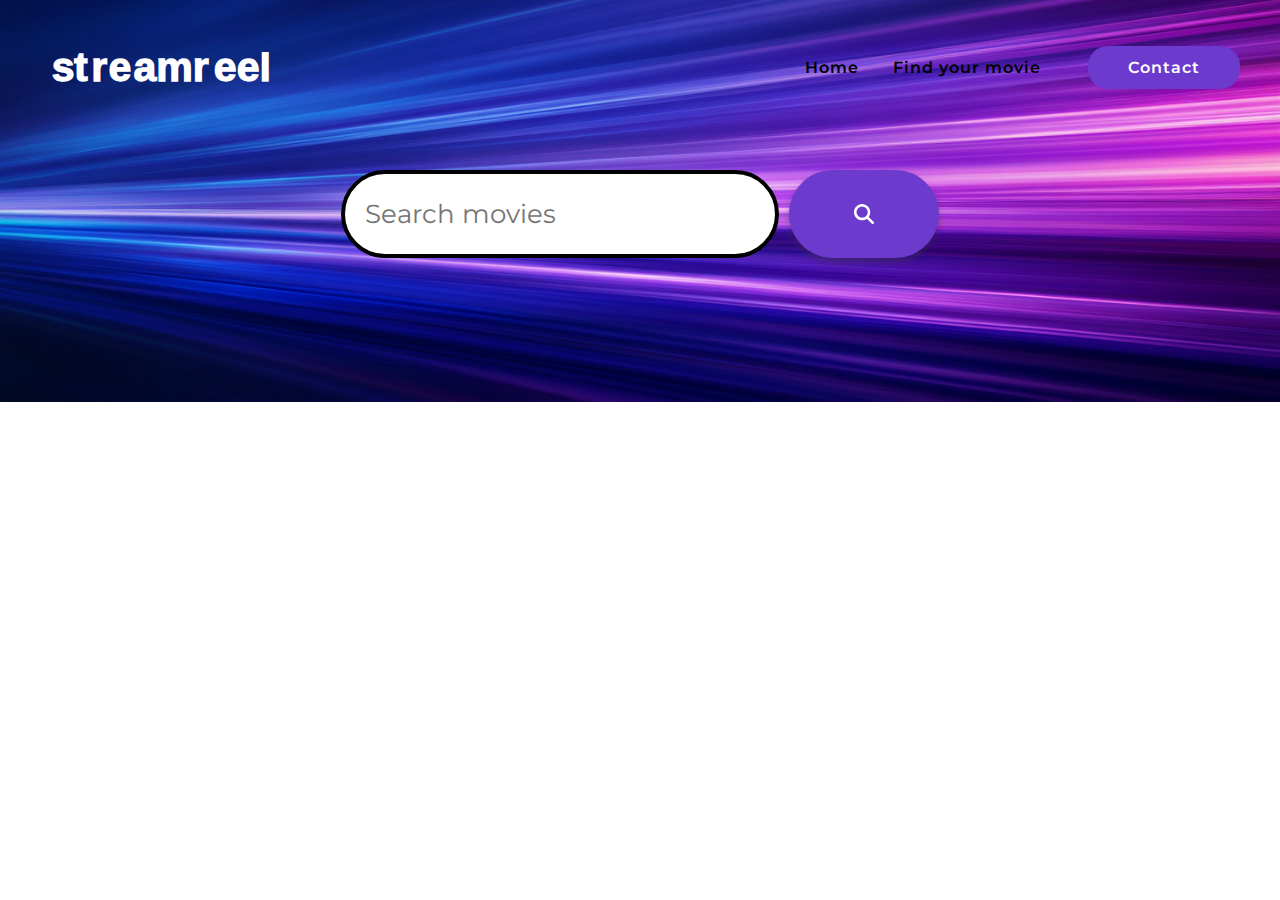
==== find-movie.html @ 37672039 "gitUpdate.1.13" ====
<!DOCTYPE html>
<html lang="en">

<head>
    <meta charset="UTF-8">
    <meta name="viewport" content="width=device-width, initial-scale=1.0">
    <title>Stream Reel</title>
    <link rel="stylesheet" href="./styles.css">
</head>

<body class="find-movie-page">
    <div id="app">
        <div class="navbar">
            <div class="logo">
                <img src="./assets/SRtextlogoWT.svg" alt="Stream Reel Logo" />
            </div>
            <ul class="nav-links">
                <li class="home-link"><a href="#home">Home</a></li>
                <li class="find-movie"><a href="#find-your-movie" target="_blank">Find your movie</a></li>
            </ul>
            <div class="contact-button">
                <a href="#contact">Contact</a>
            </div>
            <div class="background-img">

            </div>
        </div>




        <section>

            <div class="landing-page">



                <div class="search-container">
                    <div class="search-bar">
                        <input class="input-search" placeholder="Search movies">
                    </div>
                    <button class="search-button">
                        <svg class="search-icon" xmlns="http://www.w3.org/2000/svg"
                            viewBox="0 0 512 512"><!--!Font Awesome Free 6.7.1 by @fontawesome - https://fontawesome.com License - https://fontawesome.com/license/free Copyright 2024 Fonticons, Inc.-->
                            <path
                                d="M416 208c0 45.9-14.9 88.3-40 122.7L502.6 457.4c12.5 12.5 12.5 32.8 0 45.3s-32.8 12.5-45.3 0L330.7 376c-34.4 25.2-76.8 40-122.7 40C93.1 416 0 322.9 0 208S93.1 0 208 0S416 93.1 416 208zM208 352a144 144 0 1 0 0-288 144 144 0 1 0 0 288z" />
                        </svg>
                        <svg class="fa-spinner" xmlns="http://www.w3.org/2000/svg"
                            viewBox="0 0 512 512"><!--!Font Awesome Free 6.7.1 by @fontawesome - https://fontawesome.com License - https://fontawesome.com/license/free Copyright 2024 Fonticons, Inc.-->
                            <path
                                d="M304 48a48 48 0 1 0 -96 0 48 48 0 1 0 96 0zm0 416a48 48 0 1 0 -96 0 48 48 0 1 0 96 0zM48 304a48 48 0 1 0 0-96 48 48 0 1 0 0 96zm464-48a48 48 0 1 0 -96 0 48 48 0 1 0 96 0zM142.9 437A48 48 0 1 0 75 369.1 48 48 0 1 0 142.9 437zm0-294.2A48 48 0 1 0 75 75a48 48 0 1 0 67.9 67.9zM369.1 437A48 48 0 1 0 437 369.1 48 48 0 1 0 369.1 437z" />
                        </svg>
                    </button>
                </div>


            </div>
            <div id="filter" class="content-wrapper">
            </div>
    </div>
    </section>
    </section>
    <section class="results">
        <div class="user-list"></div>
    </section>




    <section id="find-movie-section" style="display: none;">
        <div class="progress-bar">
            <div class="progress-bar-track"></div>
            <div class="progress-bar-fill"></div>
            <div class="progress-bar-buffer"></div>
        </div>
        <div class="content-wrapper">
            <h1 class="search-info"></h1>
        </div>
    </section>
    <script src="./index.js"></script>
    </div>


    <svg class="fa-spinner" xmlns="http://www.w3.org/2000/svg"
        viewBox="0 0 512 512"><!--!Font Awesome Free 6.7.1 by @fontawesome - https://fontawesome.com License - https://fontawesome.com/license/free Copyright 2024 Fonticons, Inc.-->
        <path
            d="M304 48a48 48 0 1 0 -96 0 48 48 0 1 0 96 0zm0 416a48 48 0 1 0 -96 0 48 48 0 1 0 96 0zM48 304a48 48 0 1 0 0-96 48 48 0 1 0 0 96zm464-48a48 48 0 1 0 -96 0 48 48 0 1 0 96 0zM142.9 437A48 48 0 1 0 75 369.1 48 48 0 1 0 142.9 437zm0-294.2A48 48 0 1 0 75 75a48 48 0 1 0 67.9 67.9zM369.1 437A48 48 0 1 0 437 369.1 48 48 0 1 0 369.1 437z" />
    </svg>

</body>

</html>
---- styles.css ----
@import url(https://fonts.googleapis.com/css?family=Montserrat);

* {
  margin: 0;
  padding: 0;
  font-family: "Montserrat", sans-serif;
}

.header__movie-finder {
  color: darkblue;
}

/* 

NAVIGATION

 */

/* General styles */

body {
  margin: 0;
  font-family: Arial, sans-serif;
}

/* Navbar container */

.navbar {
  position: relative;
  align-items: center;
  z-index: 2;
  position: relative;
  display: flex;
  align-items: center;
  padding: 40px 40px;
  background-color: #fff;
}

.logo {
  width: 100%;
  height: 30px;
  display: flex;
  padding: 12px;
}

/* Navigation links */

.nav-links {
  font-weight: lighter;
  letter-spacing: 1px;
  list-style: none;
  display: flex;
  align-items: center;
  justify-content: space-evenly;
  width: 100%;
  max-width: 300px;
  margin: 0;
  padding: 12px;
}

.find-movie-page .nav-links a {
}

.nav-links li {
  font-size: 16px;
}

.nav-links a {
  text-decoration: none;
  color: #000000;
  transition: color 0.3s ease;
  font-weight: 600;
}

.nav-links:after {
  background-color: #0a1f44;
  transition: all 0.25s cubic-bezier(0.694, 0.048, 0.335, 1);
  content: "";
  position: absolute;
  bottom: -3px;
  right: 0;
  left: auto;
  width: 0;
  height: 3px;
  z-index: 2;
}

.home-link {
  padding-right: 6px;
}

.find-movie {
  padding-right: 6px;
}

.nav-links a:hover {
  color: #a574ff; /* Black on hover */
}

.contact-button a {
  font-size: 16px;
  font-weight: 600;
  text-decoration: none;
  color: #fff;
  background-color: #6c3acc; /* Purple background */
  padding: 12px 40px;
  border-radius: 20px; /* Rounded button */
  letter-spacing: 1px;
  transition: 1s ease;
}

.contact-button a:hover {
  background-color: #a574ff; /* Darker purple on hover */
  transition: 0.5s ease-out;
  font-weight: 700;
}

/* 

Landing page

 */

.landing-page {
  display: flex;
  flex-direction: column;
  text-align: center;
  justify-content: center;
  align-items: center;
}

.header-landing {
  font-size: 40px;
  margin-top: 60px;
  margin-bottom: 30px;
}

.header-search {
  font-size: 36px;
  font-weight: 600;
  margin-bottom: 4px;
}

.header-search2 {
  color: white;
  font-size: 36px;
}

.input-search {
  width: 400px;
  padding: 10px 15px;
  height: 60px;
  border: 4px solid;
  border-radius: 50px;
  font-size: 26px;
  text-indent: 5px;
  align-items: center;
}

.search-container {
  margin-top: 36px;
  display: flex;
  position: relative;
  z-index: 2;
}

.search-button {
  position: relative;
  width: 150px;
  background-color: #6c3acc;
  border: none;
  border-radius: 50px;
  margin-left: 10px;
  padding: 12px 24px;
  padding-top: 30px;
  padding-bottom: 30px;
  display: inline-flex;
  align-items: center;
  justify-content: center;
  cursor: pointer;
  box-shadow: 0 4px 6px rgba(54, 54, 54, 0.408);
  overflow: hidden;
}

.search-icon {
  position: absolute;
  fill: white;
  width: 20px;
  height: 20px;
}

.search-button:hover {
  background-color: #5b2eb3;
}

.search-button:active {
  transform: scale(0.95);
}

.fa-spinner {
  fill: white;
  width: 20px;
  height: 20px;
  animation: spinner 750ms infinite linear;
  position: absolute;
  display: none;
}

.show-spinner {
  display: block;
}

.hide-icon {
  display: none;
}

@keyframes spinner {
  0% {
    transform: rotate(0);
  }

  100% {
    transform: rotate(360deg);
  }
}

.movienight-img {
  width: 600px;
  margin-top: 80px;
}

/* Find your movie  */

.background-img {
  background-image: url(./assets/violet.gradient.png);
  position: absolute;
  background-position: center;
  background-size: cover;
  width: 100%;
  height: 300%;
  position: absolute;
  top: 0;
  left: 0;
  z-index: -1;
}

.user-list {
  position: relative; /* Ensures it stays in the normal document flow */
  z-index: 1; /* Ensures it appears above the background image */
  margin-top: 80px; /* Adds space between the search bar and the results */
  padding: 20px; /* Adds padding inside the container */
  border-radius: 10px; /* Optional: Rounds the corners */
}

.progress-bar {
  position: absolute;
  top: 0px;
  left: 0px;
  right: 0px;
}

.progress-bar-track {
  left: -150%;
  animation: b 2s linear infinite;
}

/* Search */

.search {
  display: flex;
  position: absolute;
  padding: 40px 20px;
  flex-direction: column;
}

.filter {
  padding: 0 20px;
}

/* Results Section */

.results {
  position: relative;
  z-index: 1; /* Ensures it appears above the background image */
  margin-top: 60px; /* Adds space between the search bar and the results */
  padding: 20px; /* Adds padding inside the container */
  border-radius: 10px; /* Optional: Rounds the corners */
  max-width: 800px; /* Optional: Limits the width of the results container */
  margin-left: auto;
  margin-right: auto;
}

.user-list {
  display: flex;
  flex-wrap: wrap;
  gap: 20px; /* Adds space between movie cards */
  justify-content: center;
}

.user-card {
  background-color: #fff;
  border-radius: 10px;
  box-shadow: 0 4px 6px rgba(0, 0, 0, 0.1);
  padding: 15px;
  width: 200px; /* Adjust the width as needed */
  text-align: center;
}

.user-card img {
  max-width: 100%;
  border-radius: 5px;
}
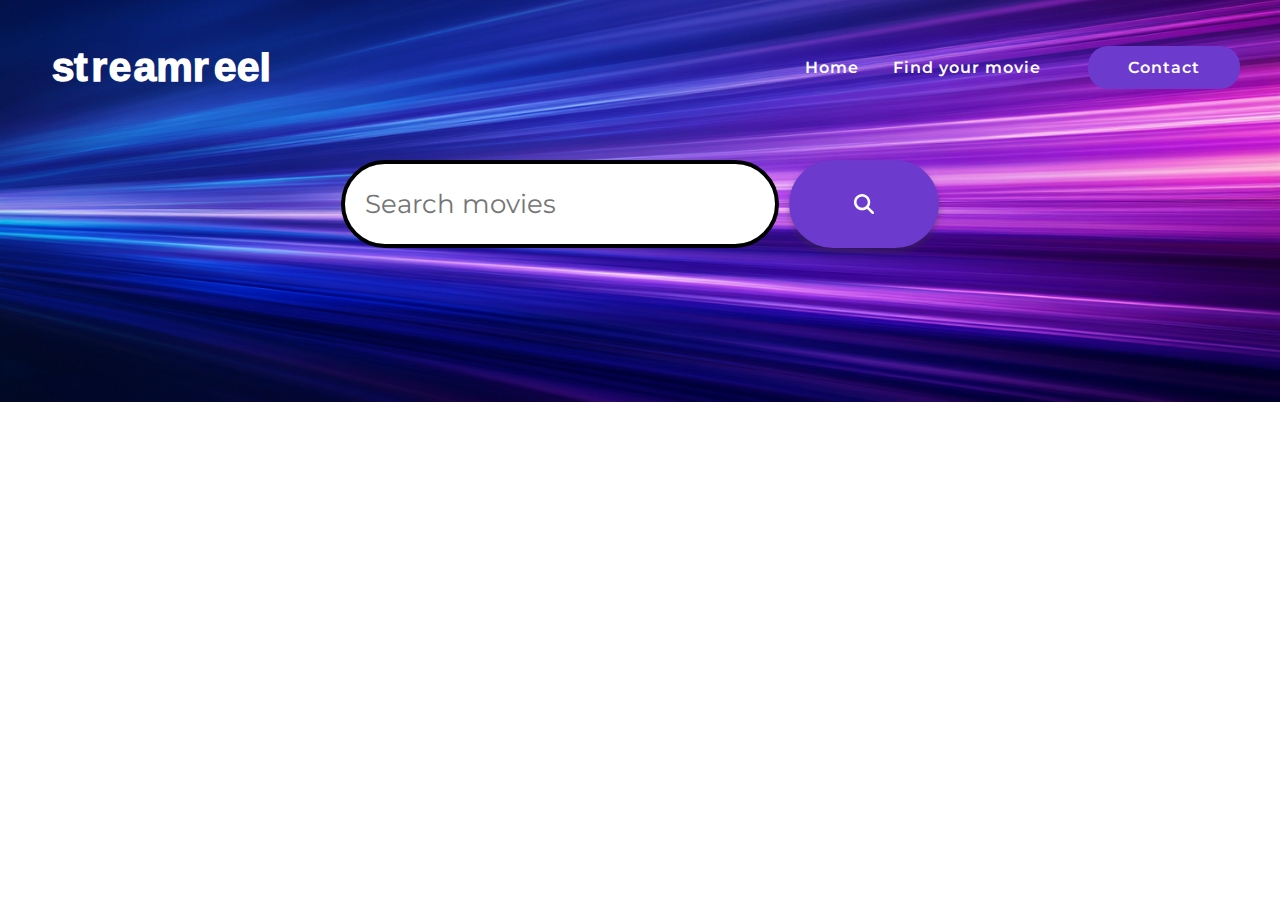
==== commit 2992ba48: "gitUpdate.1.13.3" ====
--- a/find-movie.html
+++ b/find-movie.html
@@ -16,7 +16,7 @@
             </div>
             <ul class="nav-links">
                 <li class="home-link"><a href="#home">Home</a></li>
-                <li class="find-movie"><a href="#find-your-movie" target="_blank">Find your movie</a></li>
+                <li class="find-movie"><a href="/find-movie.html" target="_blank">Find your movie</a></li>
             </ul>
             <div class="contact-button">
                 <a href="#contact">Contact</a>
@@ -26,15 +26,8 @@
             </div>
         </div>
 
-
-
-
         <section>
-
             <div class="landing-page">
-
-
-
                 <div class="search-container">
                     <div class="search-bar">
                         <input class="input-search" placeholder="Search movies">
@@ -52,14 +45,13 @@
                         </svg>
                     </button>
                 </div>
-
-
             </div>
             <div id="filter" class="content-wrapper">
             </div>
     </div>
     </section>
-    </section>
+
+
     <section class="results">
         <div class="user-list"></div>
     </section>
--- a/styles.css
+++ b/styles.css
@@ -32,6 +32,7 @@
   position: relative;
   display: flex;
   align-items: center;
+  margin-bottom: 26px;
   padding: 40px 40px;
   background-color: #fff;
 }
@@ -59,6 +60,7 @@
 }
 
 .find-movie-page .nav-links a {
+  color: white;
 }
 
 .nav-links li {
@@ -158,7 +160,6 @@
 }
 
 .search-container {
-  margin-top: 36px;
   display: flex;
   position: relative;
   z-index: 2;
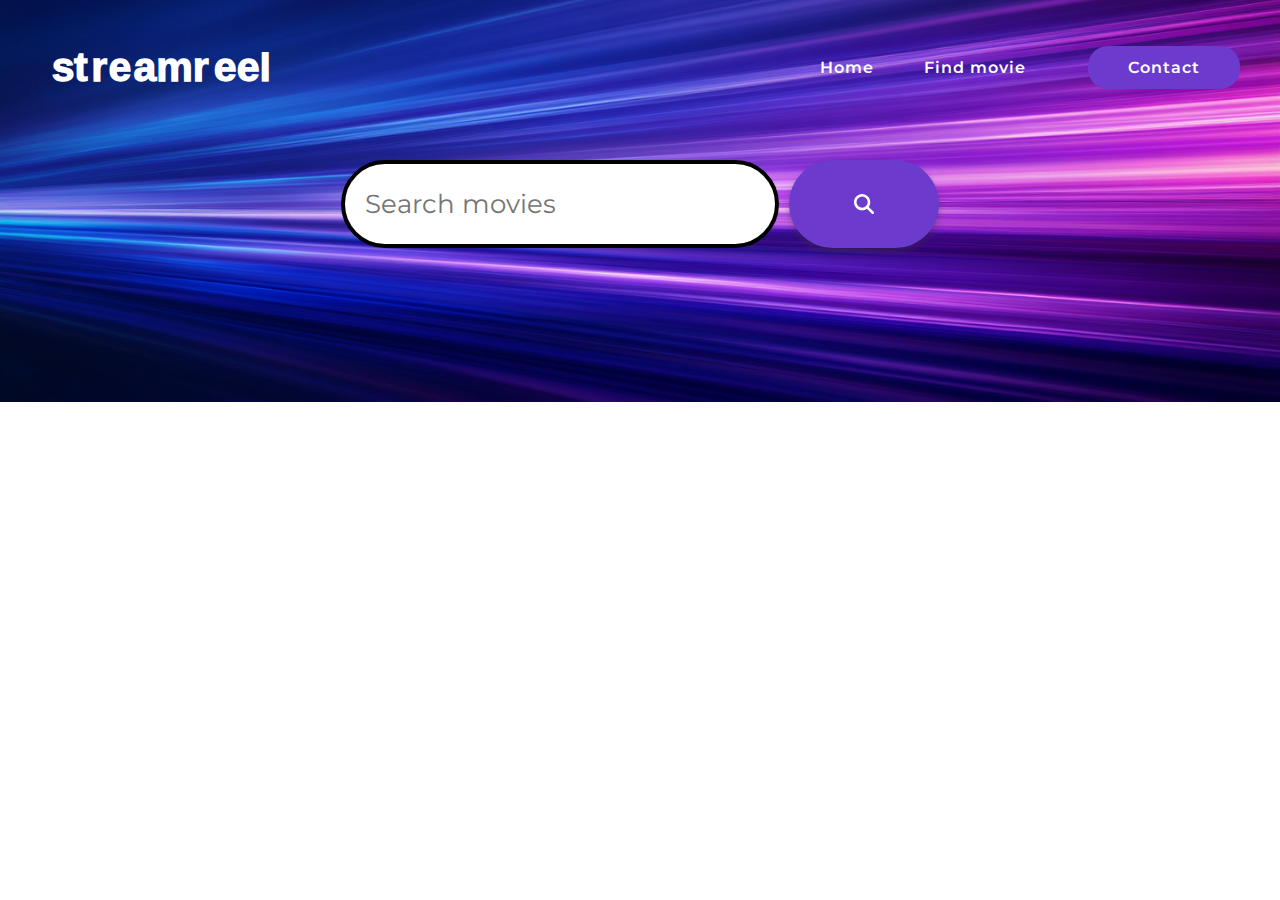
==== commit 90c49ae8: "gitUpdate.1.13.4" ====
--- a/find-movie.html
+++ b/find-movie.html
@@ -15,8 +15,8 @@
                 <img src="./assets/SRtextlogoWT.svg" alt="Stream Reel Logo" />
             </div>
             <ul class="nav-links">
-                <li class="home-link"><a href="#home">Home</a></li>
-                <li class="find-movie"><a href="/find-movie.html" target="_blank">Find your movie</a></li>
+                <li class="home-link"><a href="./index.html">Home</a></li>
+                <li class="find-movie"><a href="/find-movie.html" target="_blank">Find movie</a></li>
             </ul>
             <div class="contact-button">
                 <a href="#contact">Contact</a>
@@ -51,7 +51,6 @@
     </div>
     </section>
 
-
     <section class="results">
         <div class="user-list"></div>
     </section>
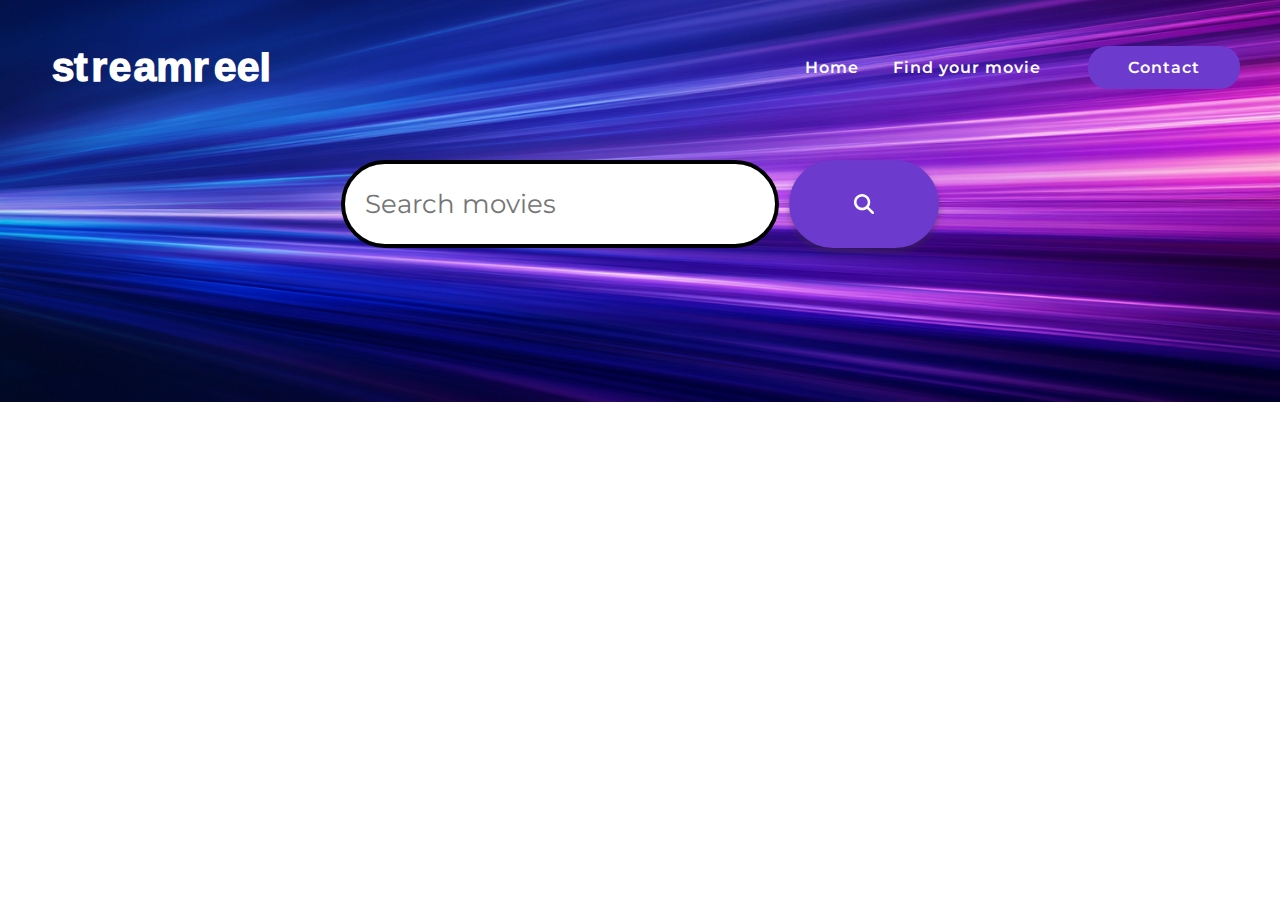
==== commit b70bf76d: "gitUpdate.1.13.5" ====
--- a/find-movie.html
+++ b/find-movie.html
@@ -15,8 +15,8 @@
                 <img src="./assets/SRtextlogoWT.svg" alt="Stream Reel Logo" />
             </div>
             <ul class="nav-links">
-                <li class="home-link"><a href="./index.html">Home</a></li>
-                <li class="find-movie"><a href="/find-movie.html" target="_blank">Find movie</a></li>
+                <li class="home-link"><a href="/index.html">Home</a></li>
+                <li class="find-movie"><a href="/find-movie.html" target="_blank">Find your movie</a></li>
             </ul>
             <div class="contact-button">
                 <a href="#contact">Contact</a>
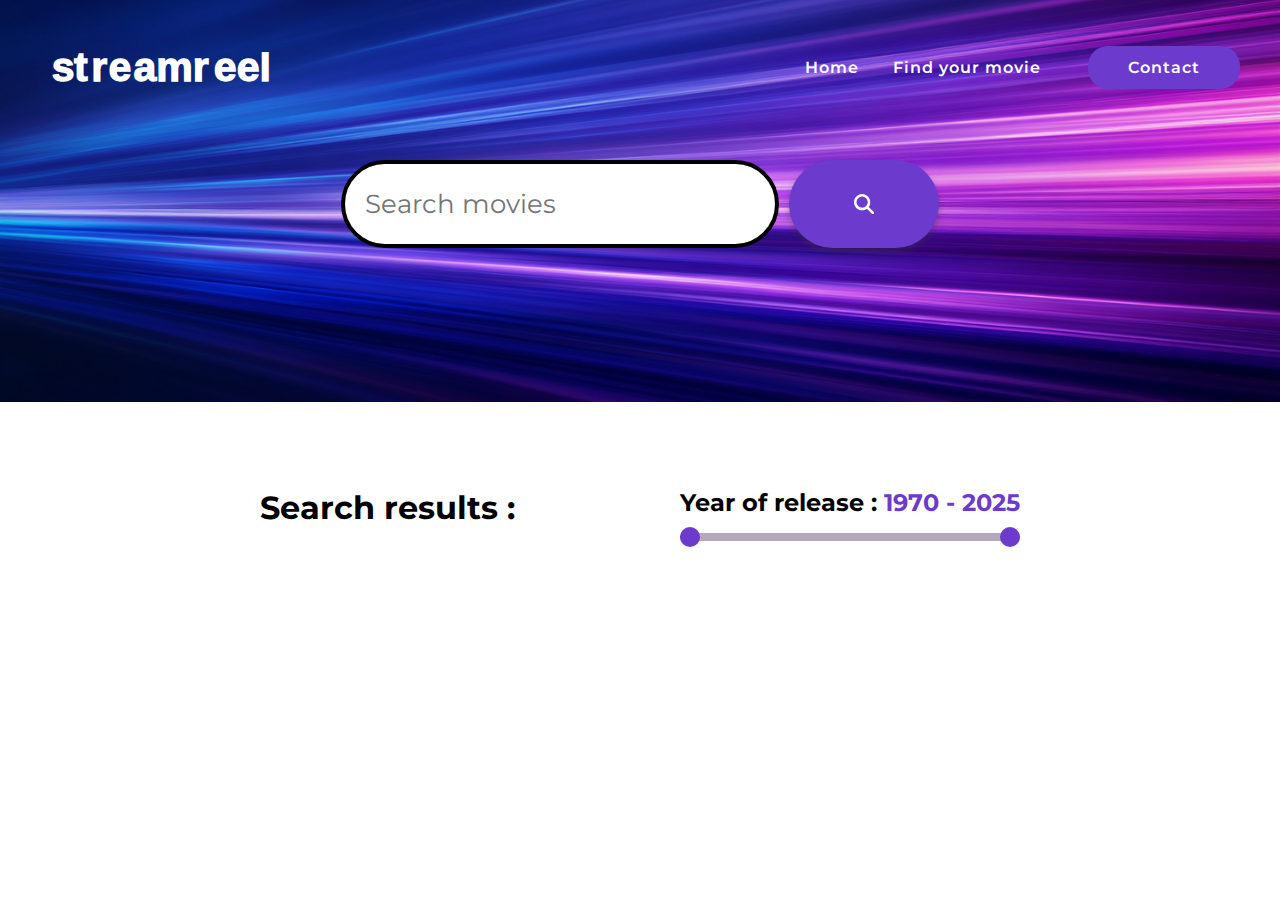
==== commit 54187802: "releaseYear.slider" ====
--- a/find-movie.html
+++ b/find-movie.html
@@ -52,22 +52,29 @@
     </section>
 
     <section class="results">
+        <div class="results-container">
+            <div class="search-results">
+                <h1 class="search-info">Search results :</h1>
+                <div class="-filter">
+                    <h2 class="release-year">Year of release : <span class="purple-text" id="year-range">1970 -
+                            2025</span></h2>
+                    <div class="slider-wrapper">
+                        <div class="slider"></div>
+                        <input type="range" id="min-year" name="min-year" min="1970" max="2025" value="1970"
+                            class="slider">
+                        <input type="range" id="max-year" name="max-year" min="1970" max="2025" value="2025"
+                            class="slider">
+                    </div>
+                </div>
+            </div>
+        </div>
         <div class="user-list"></div>
     </section>
 
 
 
 
-    <section id="find-movie-section" style="display: none;">
-        <div class="progress-bar">
-            <div class="progress-bar-track"></div>
-            <div class="progress-bar-fill"></div>
-            <div class="progress-bar-buffer"></div>
-        </div>
-        <div class="content-wrapper">
-            <h1 class="search-info"></h1>
-        </div>
-    </section>
+
     <script src="./index.js"></script>
     </div>
 
--- a/styles.css
+++ b/styles.css
@@ -10,6 +10,10 @@
   color: darkblue;
 }
 
+.purple-text {
+  color: #6c3acc;
+}
+
 /* 
 
 NAVIGATION
@@ -38,6 +42,7 @@
 }
 
 .logo {
+  display: flex;
   width: 100%;
   height: 30px;
   display: flex;
@@ -165,6 +170,11 @@
   z-index: 2;
 }
 
+.search-bar {
+  position: relative;
+  display: flex;
+}
+
 .search-button {
   position: relative;
   width: 150px;
@@ -227,7 +237,7 @@
 
 .movienight-img {
   width: 600px;
-  margin-top: 80px;
+  margin-top: 40px;
 }
 
 /* Find your movie  */
@@ -280,15 +290,118 @@
 
 /* Results Section */
 
+.results-container {
+  position: relative;
+  z-index: 1;
+  margin-top: 100px;
+  padding: 20px;
+}
+
 .results {
   position: relative;
   z-index: 1; /* Ensures it appears above the background image */
-  margin-top: 60px; /* Adds space between the search bar and the results */
+  margin-top: 100px; /* Adds space between the search bar and the results */
   padding: 20px; /* Adds padding inside the container */
   border-radius: 10px; /* Optional: Rounds the corners */
   max-width: 800px; /* Optional: Limits the width of the results container */
   margin-left: auto;
   margin-right: auto;
+}
+
+.search-results {
+  display: flex;
+  justify-content: space-between;
+}
+
+.slider-wrapper {
+  position: relative;
+  width: 100%;
+  max-width: 500px;
+  margin: 20px auto;
+}
+
+/* Range Slider Styling */
+input[type="range"] {
+  -webkit-appearance: none;
+  appearance: none;
+  width: 100%;
+  height: 8px;
+  background: transparent;
+  position: absolute;
+  top: 0;
+  left: 0;
+  pointer-events: none;
+  z-index: 2;
+}
+
+/* Thumb Styling */
+input[type="range"]::-webkit-slider-thumb {
+  -webkit-appearance: none;
+  appearance: none;
+  width: 20px;
+  height: 20px;
+  background: #6c3acc; /* Purple color */
+  border-radius: 50%;
+  cursor: pointer;
+  pointer-events: auto;
+  position: relative;
+  z-index: 3; /* Ensure thumbs are above the track */
+}
+
+input[type="range"]::-moz-range-thumb {
+  width: 20px;
+  height: 20px;
+  background: #6c3acc; /* Purple color */
+  border-radius: 50%;
+  cursor: pointer;
+  pointer-events: auto;
+  position: relative;
+  z-index: 3; /* Ensure thumbs are above the track */
+}
+
+.slider-wrapper::before {
+  content: "";
+  position: absolute;
+  top: 50%;
+  left: var(--min-thumb-position, 0);
+  right: calc(100% - var(--max-thumb-position, 100%));
+  height: 8px;
+  background: #b3a9bb; /* Purple color */
+  border-radius: 5px;
+  transform: translateY(-50%);
+  z-index: 1;
+}
+
+#price-range {
+  width: 100%;
+}
+
+#min-year {
+  z-index: 4;
+}
+
+#max-year {
+  z-index: 3;
+}
+
+.slider {
+  position: absolute;
+  top: 50%;
+  left: 0;
+  right: 0;
+  height: 8px;
+  background: #ddd;
+  border-radius: 5px;
+  transform: translateY(-50%);
+  z-index: 0;
+}
+
+.year-filter {
+  display: flex;
+  flex-direction: column;
+  align-items: flex-start;
+  gap: 10px;
+  font-weight: 600;
 }
 
 .user-list {
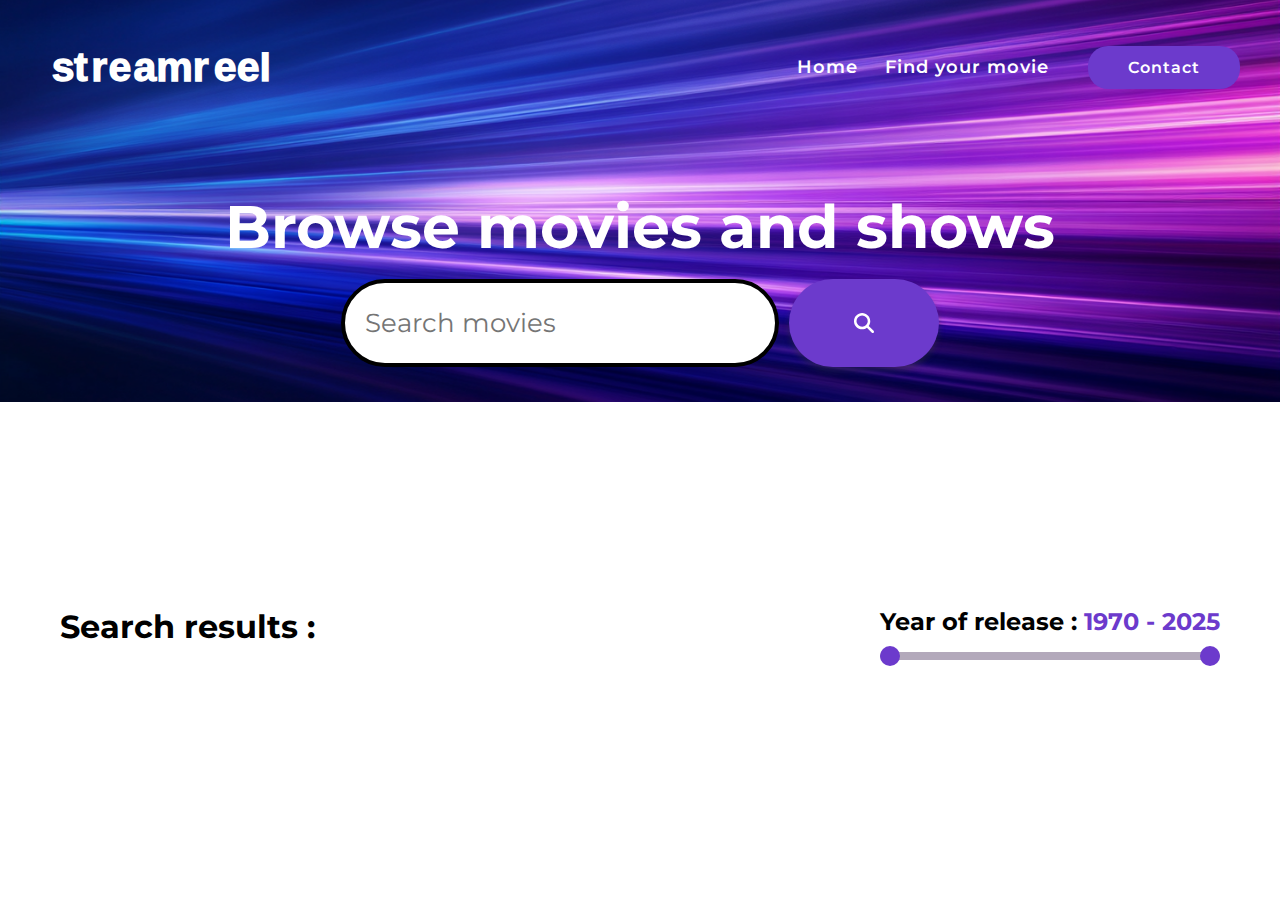
==== commit a2a6bcc3: "update1.15" ====
--- a/find-movie.html
+++ b/find-movie.html
@@ -28,6 +28,7 @@
 
         <section>
             <div class="landing-page">
+                <h1 class="browse-movies">Browse movies and shows</h1>
                 <div class="search-container">
                     <div class="search-bar">
                         <input class="input-search" placeholder="Search movies">
--- a/styles.css
+++ b/styles.css
@@ -14,6 +14,10 @@
   color: #6c3acc;
 }
 
+.bold-text {
+  font-weight: 800;
+}
+
 /* 
 
 NAVIGATION
@@ -73,6 +77,7 @@
 }
 
 .nav-links a {
+  font-size: 18px;
   text-decoration: none;
   color: #000000;
   transition: color 0.3s ease;
@@ -101,7 +106,7 @@
 }
 
 .nav-links a:hover {
-  color: #a574ff; /* Black on hover */
+  color: #a574ff;
 }
 
 .contact-button a {
@@ -109,15 +114,15 @@
   font-weight: 600;
   text-decoration: none;
   color: #fff;
-  background-color: #6c3acc; /* Purple background */
+  background-color: #6c3acc;
   padding: 12px 40px;
-  border-radius: 20px; /* Rounded button */
+  border-radius: 20px;
   letter-spacing: 1px;
   transition: 1s ease;
 }
 
 .contact-button a:hover {
-  background-color: #a574ff; /* Darker purple on hover */
+  background-color: #a574ff;
   transition: 0.5s ease-out;
   font-weight: 700;
 }
@@ -136,21 +141,31 @@
   align-items: center;
 }
 
+.header {
+  color: black;
+}
+
 .header-landing {
   font-size: 40px;
   margin-top: 60px;
-  margin-bottom: 30px;
+  margin-bottom: 20px;
+  animation: fadeIn 1.5s ease-in-out;
+}
+
+@keyframes fadeIn {
+  0% {
+    opacity: 0;
+  }
+  100% {
+    opacity: 1;
+  }
 }
 
 .header-search {
-  font-size: 36px;
+  font-size: 30px;
   font-weight: 600;
   margin-bottom: 4px;
-}
-
-.header-search2 {
-  color: white;
-  font-size: 36px;
+  margin-top: 8px;
 }
 
 .input-search {
@@ -193,6 +208,24 @@
   overflow: hidden;
 }
 
+.search-button2 {
+  position: relative;
+  width: 150px;
+  background-color: #ffffff;
+  border: none;
+  border-radius: 50px;
+  margin-left: 10px;
+  padding: 12px 24px;
+  padding-top: 30px;
+  padding-bottom: 30px;
+  display: inline-flex;
+  align-items: center;
+  justify-content: center;
+  cursor: pointer;
+  box-shadow: 0 4px 6px rgba(54, 54, 54, 0.408);
+  overflow: hidden;
+}
+
 .search-icon {
   position: absolute;
   fill: white;
@@ -255,12 +288,20 @@
   z-index: -1;
 }
 
+.browse-movies {
+  font-size: 60px;
+  color: rgb(255, 255, 255);
+  z-index: 2;
+  margin-bottom: 16px;
+  margin-top: 30px;
+}
+
 .user-list {
-  position: relative; /* Ensures it stays in the normal document flow */
-  z-index: 1; /* Ensures it appears above the background image */
-  margin-top: 80px; /* Adds space between the search bar and the results */
-  padding: 20px; /* Adds padding inside the container */
-  border-radius: 10px; /* Optional: Rounds the corners */
+  position: relative;
+  z-index: 1;
+  margin-top: 80px;
+  padding: 20px;
+  border-radius: 10px;
 }
 
 .progress-bar {
@@ -299,11 +340,11 @@
 
 .results {
   position: relative;
-  z-index: 1; /* Ensures it appears above the background image */
-  margin-top: 100px; /* Adds space between the search bar and the results */
-  padding: 20px; /* Adds padding inside the container */
-  border-radius: 10px; /* Optional: Rounds the corners */
-  max-width: 800px; /* Optional: Limits the width of the results container */
+  z-index: 1;
+  margin-top: 100px;
+  padding: 20px;
+  border-radius: 10px;
+  max-width: 1200px;
   margin-left: auto;
   margin-right: auto;
 }
@@ -340,23 +381,23 @@
   appearance: none;
   width: 20px;
   height: 20px;
-  background: #6c3acc; /* Purple color */
+  background: #6c3acc;
   border-radius: 50%;
   cursor: pointer;
   pointer-events: auto;
   position: relative;
-  z-index: 3; /* Ensure thumbs are above the track */
+  z-index: 3;
 }
 
 input[type="range"]::-moz-range-thumb {
   width: 20px;
   height: 20px;
-  background: #6c3acc; /* Purple color */
+  background: #6c3acc;
   border-radius: 50%;
   cursor: pointer;
   pointer-events: auto;
   position: relative;
-  z-index: 3; /* Ensure thumbs are above the track */
+  z-index: 3;
 }
 
 .slider-wrapper::before {
@@ -366,7 +407,7 @@
   left: var(--min-thumb-position, 0);
   right: calc(100% - var(--max-thumb-position, 100%));
   height: 8px;
-  background: #b3a9bb; /* Purple color */
+  background: #b3a9bb;
   border-radius: 5px;
   transform: translateY(-50%);
   z-index: 1;
@@ -407,7 +448,7 @@
 .user-list {
   display: flex;
   flex-wrap: wrap;
-  gap: 20px; /* Adds space between movie cards */
+  gap: 20px;
   justify-content: center;
 }
 
@@ -416,7 +457,7 @@
   border-radius: 10px;
   box-shadow: 0 4px 6px rgba(0, 0, 0, 0.1);
   padding: 15px;
-  width: 200px; /* Adjust the width as needed */
+  width: 200px;
   text-align: center;
 }
 
